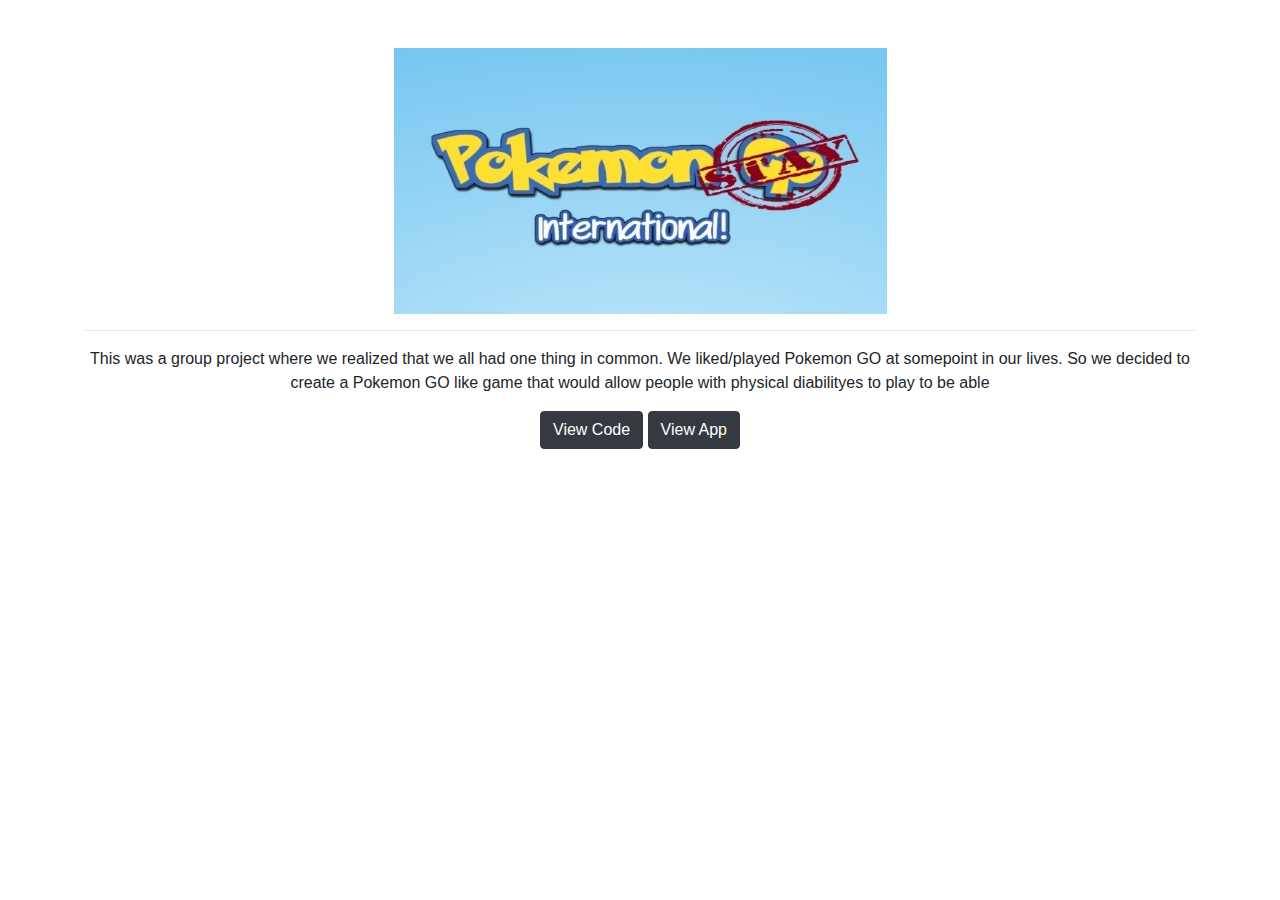
==== projects/pokestay.html @ 3be699eb "added pokestay to portfolio" ====
<!DOCTYPE html>
<html lang="en">

<head>
    <meta charset="UTF-8">
    <meta name="viewport" content="width=device-width, initial-scale=1.0">
    <meta http-equiv="X-UA-Compatible" content="ie=edge">
    <title>Pokemon Stay</title>
    <link rel="stylesheet" href="https://stackpath.bootstrapcdn.com/bootstrap/4.3.1/css/bootstrap.min.css"
        integrity="sha384-ggOyR0iXCbMQv3Xipma34MD+dH/1fQ784/j6cY/iJTQUOhcWr7x9JvoRxT2MZw1T" crossorigin="anonymous">
</head>

<body>
    <div class="container mt-5 text-center">
        <img src="../images/pokestay.jpg" alt="pokestay" />
        <hr>
        <p>This was a group project where we realized that we all had one thing in common. We liked/played Pokemon GO at
            somepoint in our lives. So we decided to create a Pokemon GO like game that would allow people with physical
            diabilityes to play to be able</p>

        <a href="https://github.com/ucsd-teamwork-projects/Pokemon-Stay/" target="_blank"><button class="btn btn-dark">View Code</button></a>
        <a href="https://ucsd-teamwork-projects.github.io/Pokemon-Stay/" target="_blank"><button class="btn btn-dark">View App</button></a>
    </div>
</body>

</html>
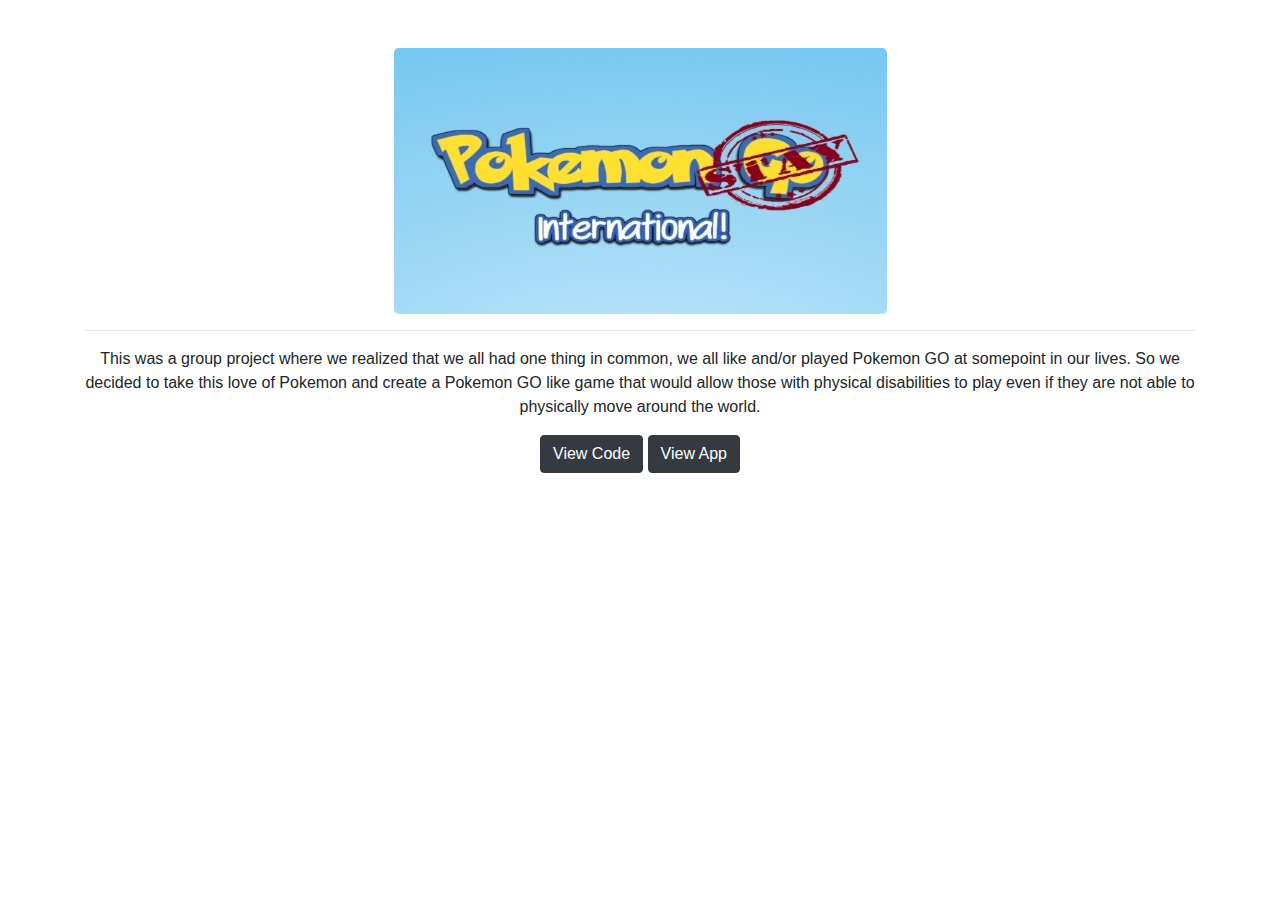
==== commit fe833b08: "added pages for projects and about me text" ====
--- a/projects/pokestay.html
+++ b/projects/pokestay.html
@@ -12,11 +12,11 @@
 
 <body>
     <div class="container mt-5 text-center">
-        <img src="../images/pokestay.jpg" alt="pokestay" />
+        <img src="../images/pokestay.jpg" alt="pokestay" class="rounded-lg" />
         <hr>
-        <p>This was a group project where we realized that we all had one thing in common. We liked/played Pokemon GO at
-            somepoint in our lives. So we decided to create a Pokemon GO like game that would allow people with physical
-            diabilityes to play to be able</p>
+        <p>This was a group project where we realized that we all had one thing in common, we all like and/or played Pokemon GO at
+            somepoint in our lives. So we decided to take this love of Pokemon and create a Pokemon GO like game that would allow those with physical
+            disabilities to play even if they are not able to physically move around the world.</p>
 
         <a href="https://github.com/ucsd-teamwork-projects/Pokemon-Stay/" target="_blank"><button class="btn btn-dark">View Code</button></a>
         <a href="https://ucsd-teamwork-projects.github.io/Pokemon-Stay/" target="_blank"><button class="btn btn-dark">View App</button></a>
